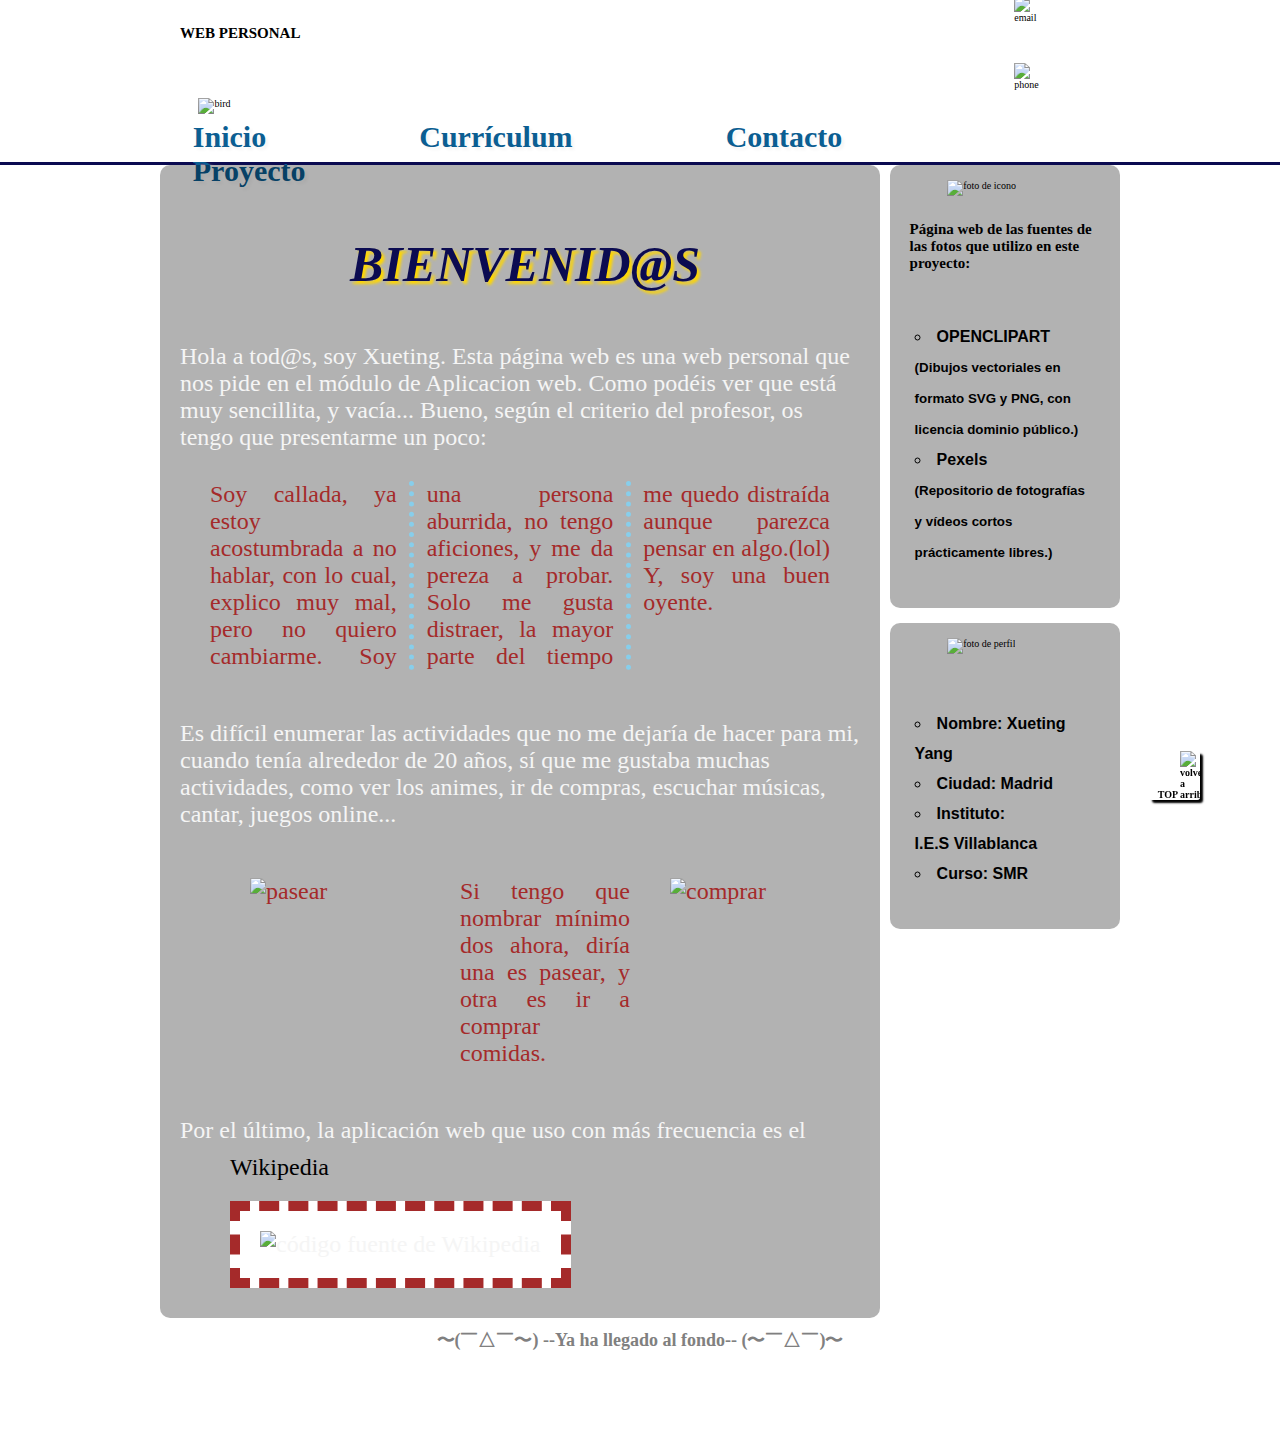
==== index.html @ e2b3059a "Update index.html" ====
<!DOCTYPE html>
<html lang="es">
<head>
    <meta charset="UTF-8">
    <meta http-equiv="X-UA-Compatible" content="IE=edge">
    <meta name="viewport" content="width=device-width, initial-scale=1.0">
    <title>Web personal Xueting</title>
    <link rel="stylesheet" href="style.css">
</head>
<body>
    <header>
        <h2 id="top">WEB PERSONAL</h2>
        <img src="../img/bird.jpg" alt="bird" class="navbird">
        <div>
            <a href="mailto:xueting.yangeduca.madrid.org"><img src="../img/email.png" alt="email"></a> 
            <a href="tel:+34611111111"><img src="../img/phone.jpg" alt="phone"></a> 
        </div>

    </header>
    <nav>
        <ul>
            <li><a href="index.html">Inicio</a></li>
            <li><a href="../webpersonal/paginaCV/cv.html">Currículum</a></li>
            <li><a href="#">Contacto</a></li>
            <li><a href="#">Proyecto</a></li>
        </ul>

    </nav>

    <div class="contenido">
        <main>
            <section>
                <h1 class="bienvenido">BIENVENID@S</h1>
                <p class="introducion">Hola a tod@s, soy Xueting. Esta página web es una web personal que nos pide en el módulo de Aplicacion web. 
                    Como podéis ver que está muy sencillita, y vacía... Bueno,
                    según el criterio del profesor, os tengo que presentarme un poco:
                
                    <span class="caracter">
                        Soy callada, ya estoy acostumbrada a no hablar, con lo cual, explico muy mal, pero no quiero cambiarme.
                        Soy una persona aburrida, no tengo aficiones, y me da pereza a probar. Solo me gusta distraer, la mayor parte del tiempo me quedo distraída aunque parezca pensar en algo.(lol)
                        Y, soy una buen oyente.
                    </span>
                </p>
                
                <p>
                    Es difícil enumerar las actividades que no me dejaría de hacer para mi, cuando tenía alrededor de 20 años, sí que me gustaba muchas actividades, como ver los animes, ir de compras, escuchar músicas, cantar, juegos online... 
                </p> 
                
                <div class="actividad">
                    <div><img src="../img/walk2.png" alt="pasear"></div>
                    <p class="actividadtxt">Si tengo que nombrar mínimo dos ahora, diría una es pasear, y otra es ir a comprar comidas.</p> 
                    <div class="actividad2"><img src="../img/walk3.png" alt="comprar"></div>
                </div>
                           
                <p class="app">Por el último, la aplicación web que uso con más frecuencia es el 
                    <a href="https://es.wikipedia.org/wiki/Wikipedia:Bienvenidos" target="_blank">Wikipedia</a>
                    <img src="../img/sourceWikipedia.png" alt="código fuente de Wikipedia">
                </p>

            </section>

        </main>
    
        <aside>
            <div>
                <img src="../img/archive.png" alt="foto de icono">
                <h2>Página web de las fuentes de las fotos que utilizo en este proyecto:</h2>
                
                <ul>
                    <li><a href="https://openclipart.org/" target="_blank">OPENCLIPART</a>
                        
                        <small>(Dibujos vectoriales en formato SVG y PNG, con licencia 
                            <a href="https://creativecommons.org/publicdomain/zero/1.0/" target="_blank" title="Más información de la licencia">dominio público</a>.)</small>
                    </li>
                    <li><a href="https://www.pexels.com/es-es/" target="_blank">Pexels</a>
                        <br><small>(Repositorio de fotografías y vídeos cortos 
                            <a href="https://www.pexels.com/license/" target="_blank" title="Más información de la licencia">prácticamente libres</a>.)</small>
                    </li>
                </ul>
            </div>
        </aside>
        <aside>
            <div>
                <img src="../img/perfil0.jpg" alt="foto de perfil">
                <ul>
                    <li>Nombre: Xueting Yang</li>
                    <li>Ciudad: Madrid</li>
                    <li>Instituto: 
                        <a href="https://site.educa.madrid.org/ies.villablanca.madrid/" target="_blank">I.E.S Villablanca</a>
                    </li>
                    <li>Curso: SMR</li>
                </ul>
            </div>
        </aside>
    </div>
    


    
    <footer>
        <p>〜(￣△￣〜) --Ya ha llegado al fondo-- (〜￣△￣)〜</p>
        <div><a href="#top">TOP
            <img src="../img/arrow2.jpg" alt="volver a arriba">
            </a>
            
        </div>
    </footer>
</body>
</html>
---- style.css ----
* {
    padding: 0;
    margin: 0;
    box-sizing: border-box;
}

html {
    font-size: 62.5%;
    background-image: url("../img/sunset.jpg");
    background-position: center top;
    background-attachment: fixed;

}
a {
    display: inline-block;
    text-decoration: none;
    color: black;
}
a:hover {
    background-color:  whitesmoke; 
}

/*link externo*/
.app a:visited,
aside a:visited {
    color: goldenrod;
}

/*encabecera*/
header {
    position: relative;
    width: 75%;
    height: 10rem;
    border-radius: 1rem;
    background-image: url("../img/sunset2.jpg");
    margin: 1.5rem auto 0;

}
header div {
    position: absolute;
    bottom: .5rem;
    right: .1rem;
    width: 13%;

}
header div img {
    display: inline-block;
    width: 5rem;
    margin: 1rem;
    padding: 1rem;

    
}

header img.navbird {
    position: absolute;
    left: 4%;
    bottom: 1%;
    width: 5rem;

}

h2 {
    padding: 1rem 2rem;
    font-family: Georgia, 'Times New Roman', Times, serif;
}


/*navegador*/
nav {
    height: 5rem;
    font-size: 3rem;
    font-weight: 900;
    text-shadow: .3rem .3rem .3rem whitesmoke;
    border-bottom: 0.3rem solid rgb(11, 11, 81);
    padding: 0.5rem 12rem; 
}

nav ul li {
    display:inline-block;
    list-style: none;
    padding: 0 7%;  
}

nav a {
    color: rgb(11, 94, 146);   
}

/*contenidos principales*/
/*caja padre de MAIN*/
div.contenido {
    width: 75%;
    background-color: rgba(0,0,0,0);
    margin: 0 auto;
    position: relative;
    overflow: auto;
}

div main {
    font-family: 'Times New Roman', Times, serif;
    font-size: 2.4rem;
    width: 75%;
    border-radius: 1rem;
    background-color:  rgba(0,0,0,.3);
    margin: 0 auto;
    float: left;
    
}

h1.bienvenido {
    color: rgb(11,11,81);
    font-family: Georgia, 'Times New Roman', Times, serif;
    font-style: oblique;
    font-size: 5rem;
    border-style: none;
    background-color: rgba(0,0,0,0);
    margin: 5rem 25%;
    text-shadow: .3rem .3rem .3rem gold;

}


p.introducion {
    /*sacar de las columnas este párrafo */
    column-span: all;
    padding-bottom: 2rem;
    
}
main span.caracter {
    color: brown;
    column-count: 3;
    text-align: justify;
    column-gap: 3rem;
    column-rule: .5rem dotted skyblue;
    display: block;
    margin: 3rem;
}

section {
    color: whitesmoke;
    padding: 2rem 2rem;
}



/*section de actividad*/
div.actividad {
    width: 100%;
    margin: 5rem;
    overflow: auto;
}
.actividadtxt,
.actividad div img {
    width: 25%;
    float: left;
    margin: 0 2rem;
    text-align: justify;
    color: brown;
}

div .actividad2 img {
    height: 18rem;

}


/*section de aplicacion web*/

.app a {
    display: block;
    width: 20%;
    margin: 1rem 5rem;
}

.app img {
    width: 40rem;
    border: 1rem dashed brown;
    background-color: #fff;
    margin: 1rem 5rem;
    padding: 2rem 2rem;

}



/*lateral*/
aside {
    width: 24%;
    border-radius: 1rem;
    background-color:  rgba(0,0,0,.3);
    margin: 0 auto 1.5rem;
    float: right;
}



 aside img {
    width: 12rem;
    margin: 1.5rem 25%;
    
 }


 aside ul {
    font-family: Arial, Helvetica, sans-serif;
    font-weight: 800;
    font-size: 1.6rem;
    line-height: 3rem;
    list-style-position: inside;
    list-style-type: circle;
    margin: 1.5rem 2.5rem;
    padding: 2.5rem 0;
 }




 /*pie de pagina*/
 footer {
    position: relative;
    width: 75%;
    height: 10rem;
    border-radius: 1rem;
    background-image: url("../img/city.png");
    background-size: 50rem 20rem;
    margin: 1rem auto;
}

footer p {
    font-size: large;
    font-weight: 700;
    color: grey;
    text-align: center;

}
footer div {
    background-color: rgba(255, 255, 255, 0.5);
    width: 4%;
    font-weight: 800;
    box-shadow: .3rem .3rem .2rem black;
    border-radius: .3rem;
    position: fixed;
    bottom: 10rem;
    right: 8rem;
}
footer a {
    color: black;
    text-decoration: none;
    float: right;
}
footer img {
    display: inline-block;
    width: 2rem;
    
}
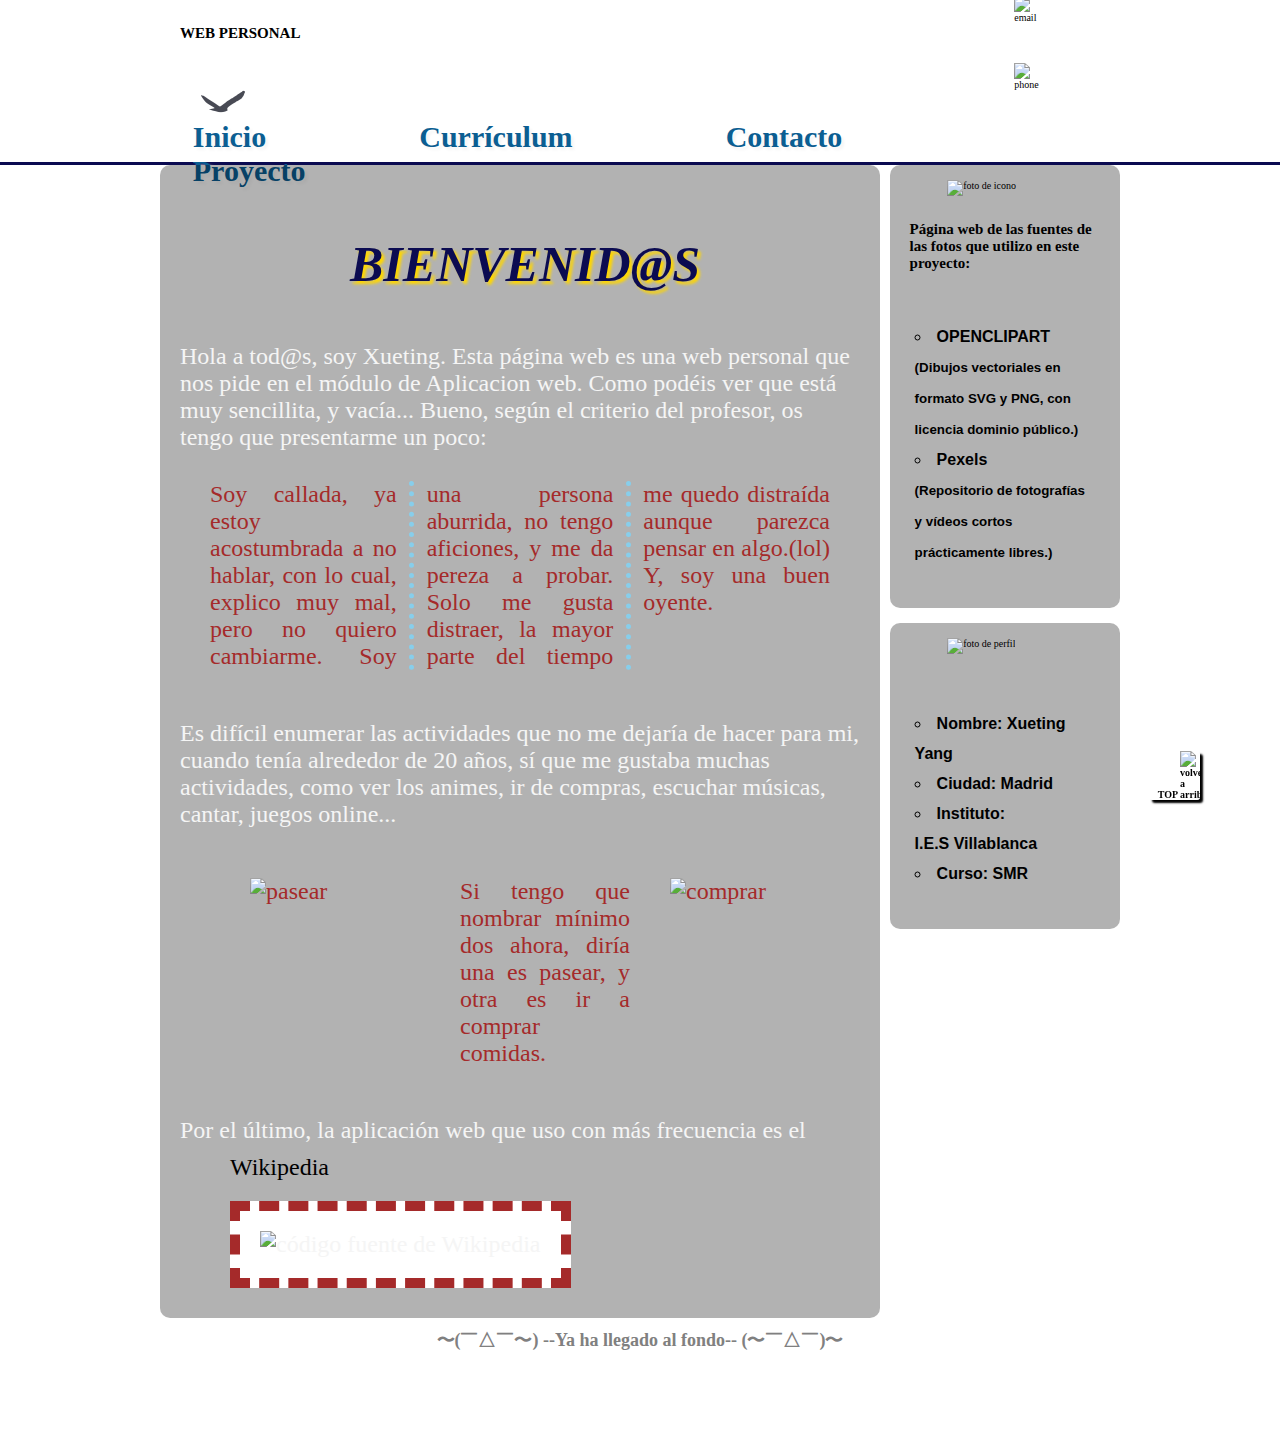
==== commit bc9863c1: "Update index.html" ====
--- a/index.html
+++ b/index.html
@@ -10,7 +10,7 @@
 <body>
     <header>
         <h2 id="top">WEB PERSONAL</h2>
-        <img src="../img/bird.jpg" alt="bird" class="navbird">
+        <img src="../webpersonal/img/bird.jpg" alt="bird" class="navbird">
         <div>
             <a href="mailto:xueting.yangeduca.madrid.org"><img src="../img/email.png" alt="email"></a> 
             <a href="tel:+34611111111"><img src="../img/phone.jpg" alt="phone"></a> 
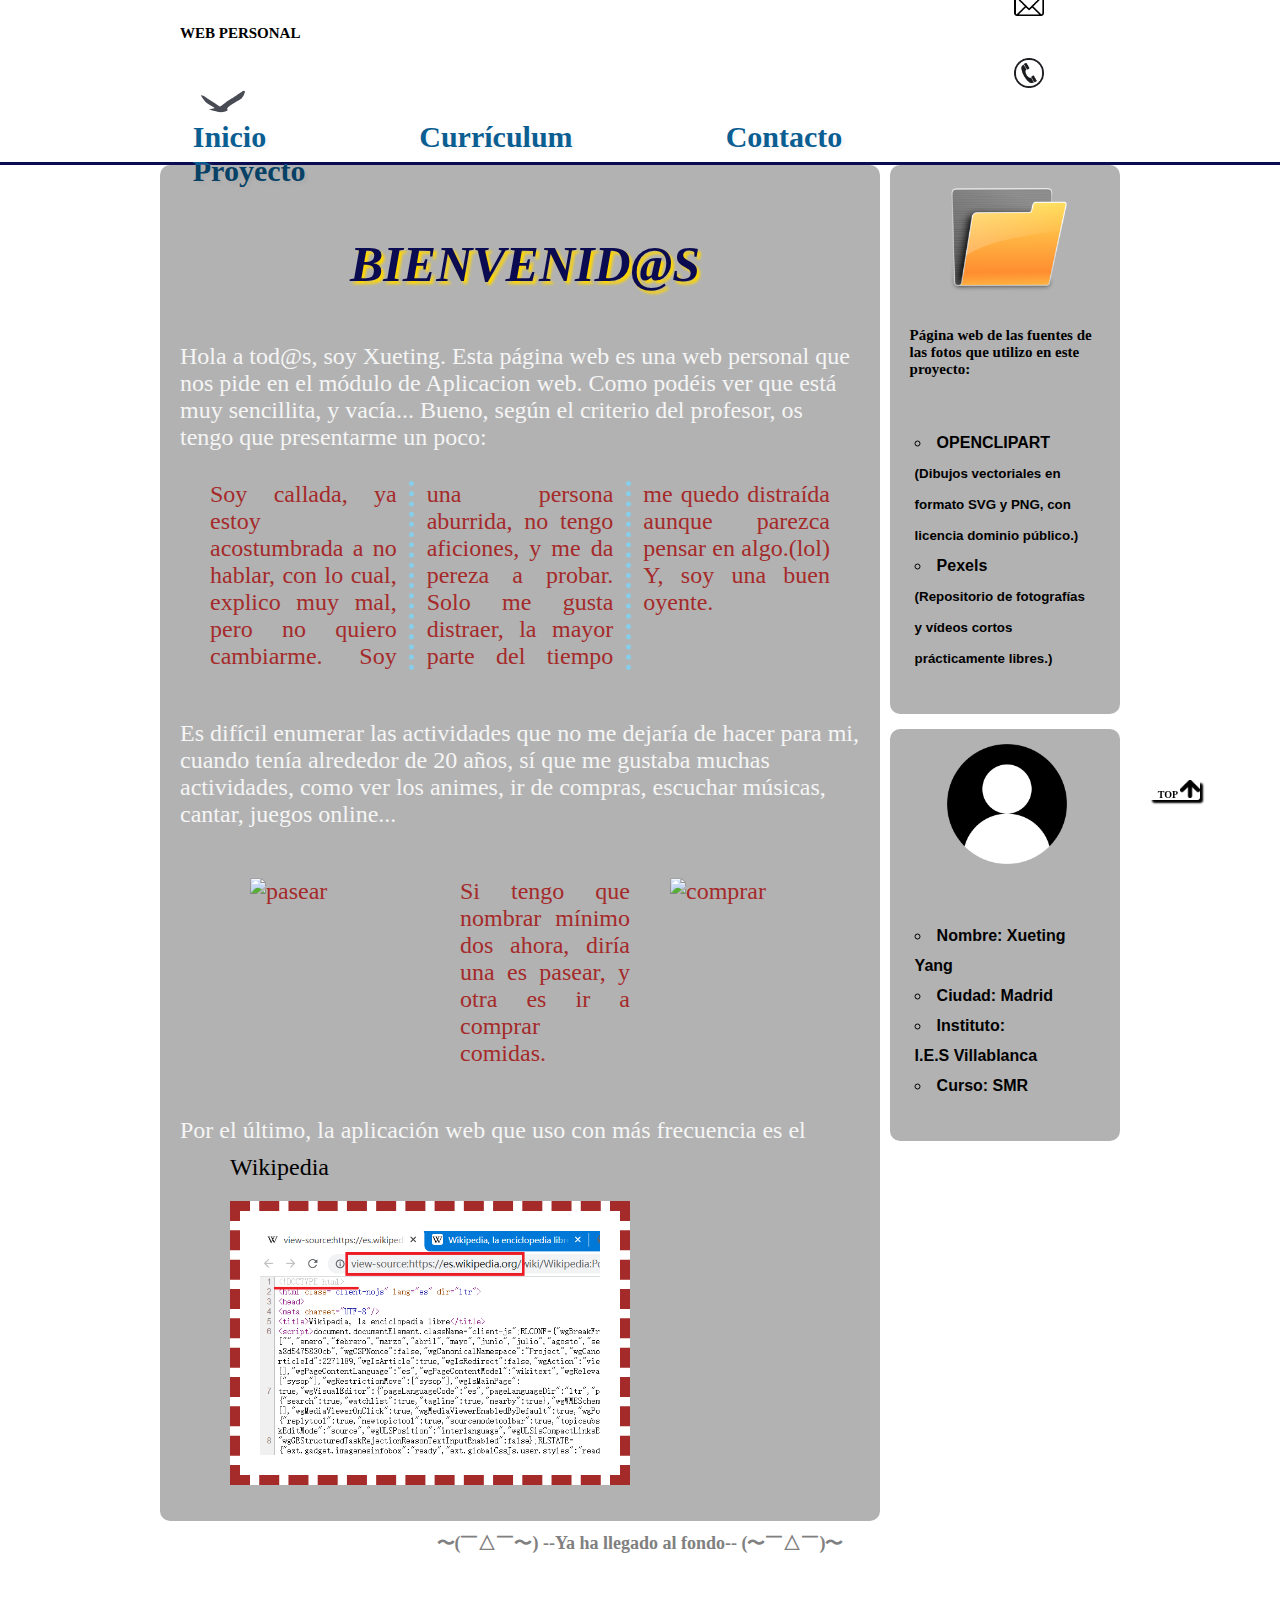
==== commit 2d9a43c7: "Update index.html" ====
--- a/index.html
+++ b/index.html
@@ -12,8 +12,8 @@
         <h2 id="top">WEB PERSONAL</h2>
         <img src="../webpersonal/img/bird.jpg" alt="bird" class="navbird">
         <div>
-            <a href="mailto:xueting.yangeduca.madrid.org"><img src="../img/email.png" alt="email"></a> 
-            <a href="tel:+34611111111"><img src="../img/phone.jpg" alt="phone"></a> 
+            <a href="mailto:xueting.yangeduca.madrid.org"><img src="../webpersonal/img/email.png" alt="email"></a> 
+            <a href="tel:+34611111111"><img src="../webpersonal/img/phone.jpg" alt="phone"></a> 
         </div>
 
     </header>
@@ -47,14 +47,14 @@
                 </p> 
                 
                 <div class="actividad">
-                    <div><img src="../img/walk2.png" alt="pasear"></div>
+                    <div><img src="../webpersonal/img/walk2.png" alt="pasear"></div>
                     <p class="actividadtxt">Si tengo que nombrar mínimo dos ahora, diría una es pasear, y otra es ir a comprar comidas.</p> 
-                    <div class="actividad2"><img src="../img/walk3.png" alt="comprar"></div>
+                    <div class="actividad2"><img src="../webpersonal/img/walk3.png" alt="comprar"></div>
                 </div>
                            
                 <p class="app">Por el último, la aplicación web que uso con más frecuencia es el 
                     <a href="https://es.wikipedia.org/wiki/Wikipedia:Bienvenidos" target="_blank">Wikipedia</a>
-                    <img src="../img/sourceWikipedia.png" alt="código fuente de Wikipedia">
+                    <img src="../webpersonal/img/sourceWikipedia.png" alt="código fuente de Wikipedia">
                 </p>
 
             </section>
@@ -63,7 +63,7 @@
     
         <aside>
             <div>
-                <img src="../img/archive.png" alt="foto de icono">
+                <img src="../webpersonal/img/archive.png" alt="foto de icono">
                 <h2>Página web de las fuentes de las fotos que utilizo en este proyecto:</h2>
                 
                 <ul>
@@ -81,7 +81,7 @@
         </aside>
         <aside>
             <div>
-                <img src="../img/perfil0.jpg" alt="foto de perfil">
+                <img src="../webpersonal/img/perfil0.jpg" alt="foto de perfil">
                 <ul>
                     <li>Nombre: Xueting Yang</li>
                     <li>Ciudad: Madrid</li>
@@ -100,7 +100,7 @@
     <footer>
         <p>〜(￣△￣〜) --Ya ha llegado al fondo-- (〜￣△￣)〜</p>
         <div><a href="#top">TOP
-            <img src="../img/arrow2.jpg" alt="volver a arriba">
+            <img src="../webpersonal/img/arrow2.jpg" alt="volver a arriba">
             </a>
             
         </div>
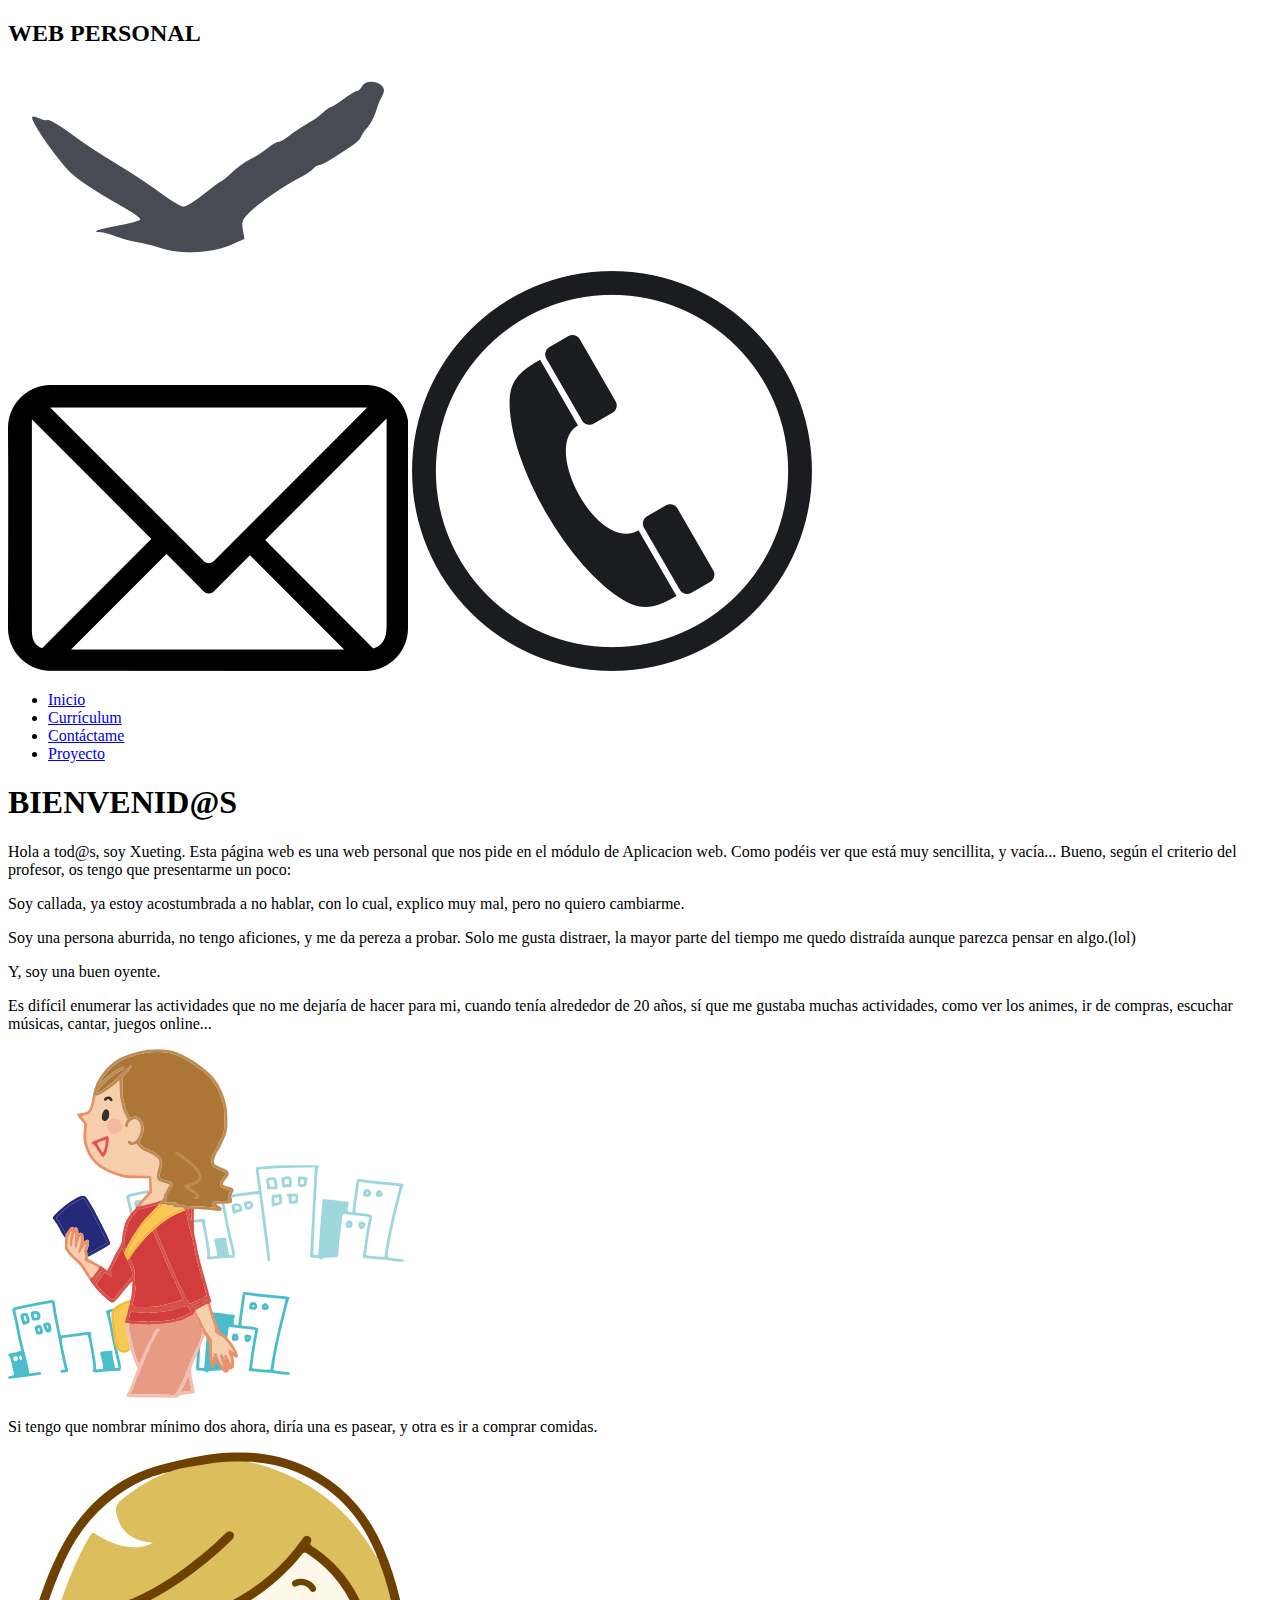
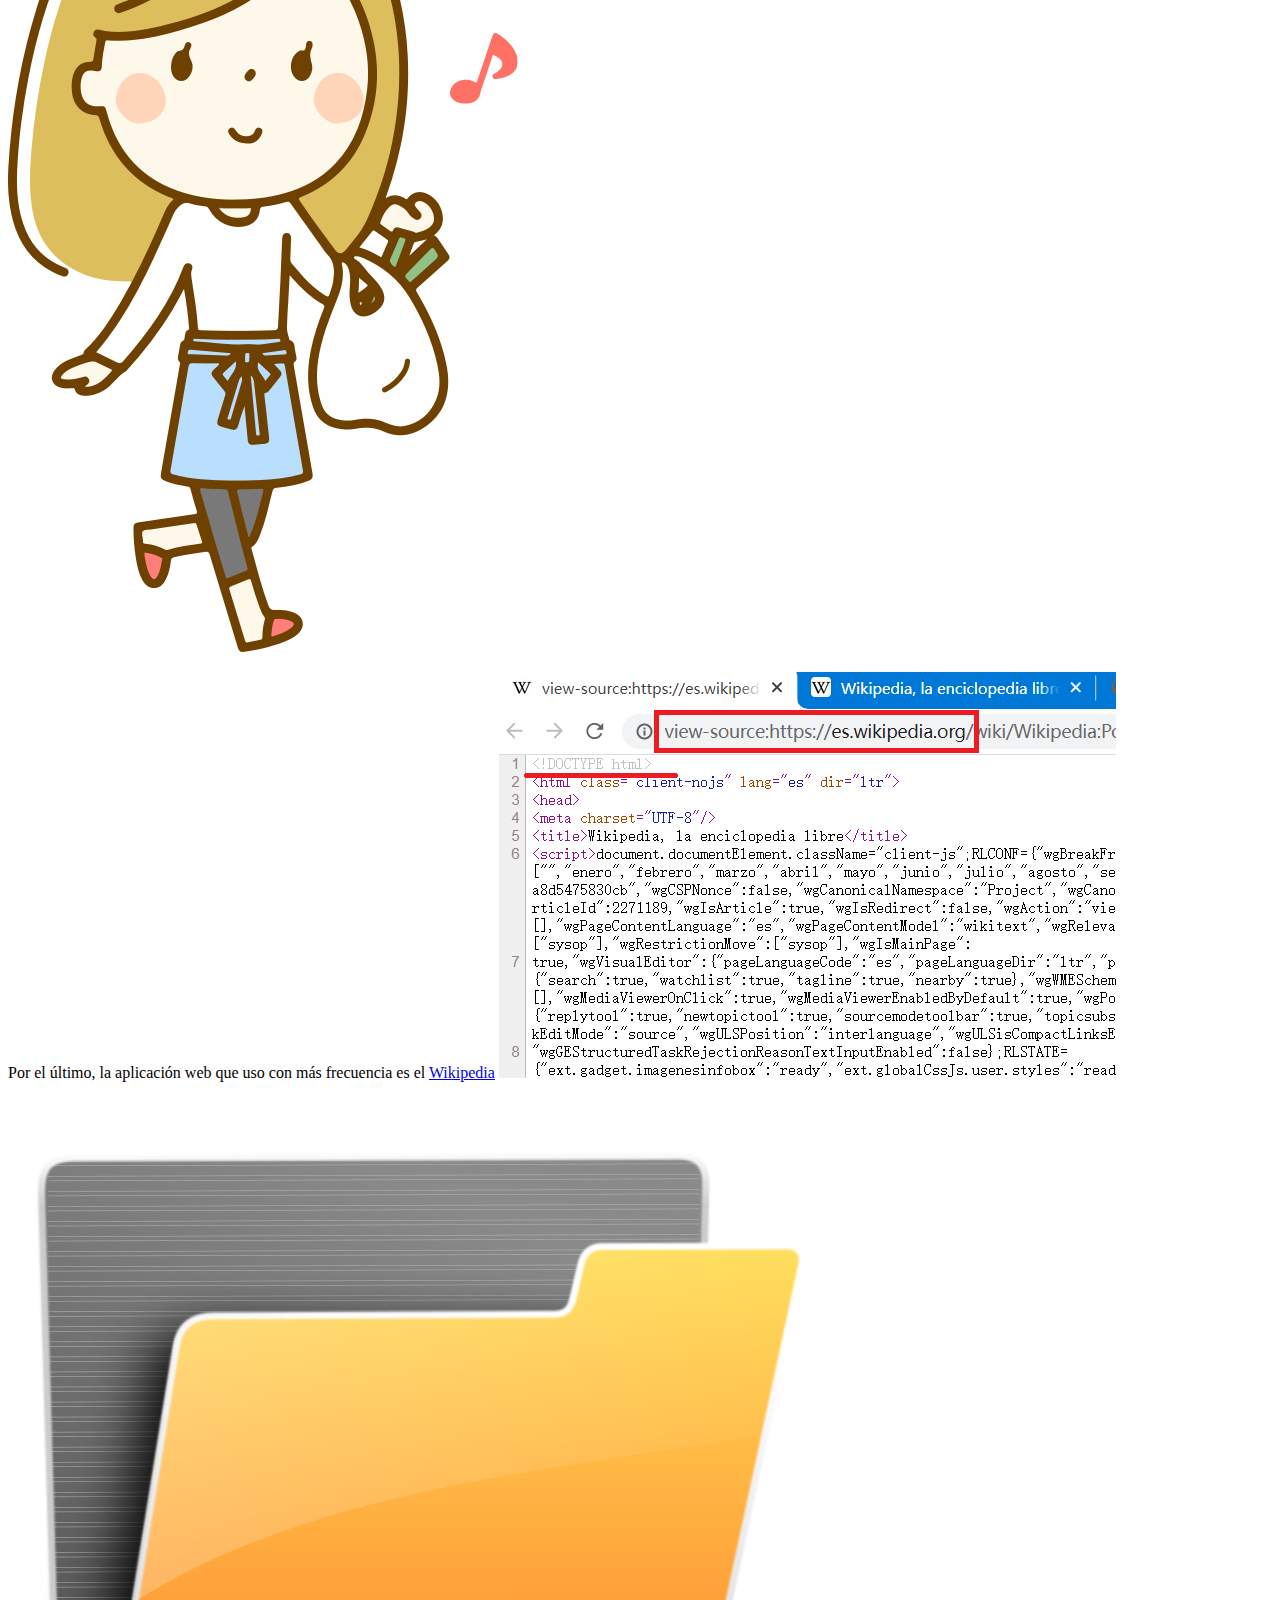
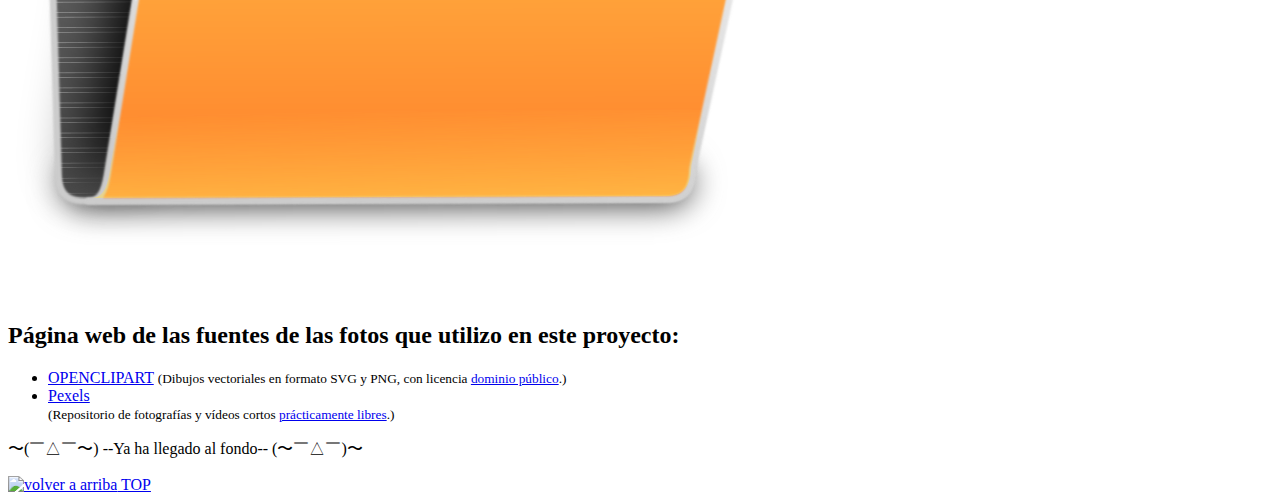
==== commit 3ad57436: "Update index.html" ====
--- a/index.html
+++ b/index.html
@@ -5,24 +5,25 @@
     <meta http-equiv="X-UA-Compatible" content="IE=edge">
     <meta name="viewport" content="width=device-width, initial-scale=1.0">
     <title>Web personal Xueting</title>
+    <link rel="stylesheet" href="../estructura/styleLayout.css">
     <link rel="stylesheet" href="style.css">
 </head>
 <body>
     <header>
-        <h2 id="top">WEB PERSONAL</h2>
+        <h2 id="top" title="Xueting Yang">WEB PERSONAL</h2>
         <img src="../webpersonal/img/bird.jpg" alt="bird" class="navbird">
         <div>
-            <a href="mailto:xueting.yangeduca.madrid.org"><img src="../webpersonal/img/email.png" alt="email"></a> 
-            <a href="tel:+34611111111"><img src="../webpersonal/img/phone.jpg" alt="phone"></a> 
+            <a href="mailto:xueting.yangeduca.madrid.org"><img src="../webpersonal/img/email.png" alt="email" title="Escribir un mail"></a> 
+            <a href="tel:+34611111111"><img src="../webpersonal/img/phone.jpg" alt="phone" title="LLamar"></a> 
         </div>
 
     </header>
     <nav>
         <ul>
-            <li><a href="index.html">Inicio</a></li>
+            <li><a href="../webpersonal/paginaprincipal/paginaprincipal.html">Inicio</a></li>
             <li><a href="../webpersonal/paginaCV/cv.html">Currículum</a></li>
-            <li><a href="#">Contacto</a></li>
-            <li><a href="#">Proyecto</a></li>
+            <li><a href="../webpersonal/paginaformulario/formulario.html">Contáctame</a></li>
+            <li><a href="../webpersonal/paginaproyecto/proyecto.html">Proyecto</a></li>
         </ul>
 
     </nav>
@@ -31,18 +32,24 @@
         <main>
             <section>
                 <h1 class="bienvenido">BIENVENID@S</h1>
-                <p class="introducion">Hola a tod@s, soy Xueting. Esta página web es una web personal que nos pide en el módulo de Aplicacion web. 
+                <div class="introducion">
+                    <p class="intro">Hola a tod@s, soy Xueting. Esta página web es una web personal que nos pide en el módulo de Aplicacion web. 
                     Como podéis ver que está muy sencillita, y vacía... Bueno,
                     según el criterio del profesor, os tengo que presentarme un poco:
+                    </p>
                 
-                    <span class="caracter">
-                        Soy callada, ya estoy acostumbrada a no hablar, con lo cual, explico muy mal, pero no quiero cambiarme.
+                    <p class="caracter">
+                        Soy callada, ya estoy acostumbrada a no hablar, con lo cual, explico muy mal, pero no quiero cambiarme. 
+                    </p>
+                    <p class="caracter">
                         Soy una persona aburrida, no tengo aficiones, y me da pereza a probar. Solo me gusta distraer, la mayor parte del tiempo me quedo distraída aunque parezca pensar en algo.(lol)
+                    </p>
+                    <p class="caracter">
                         Y, soy una buen oyente.
-                    </span>
-                </p>
+                    </p> 
+                </div>
                 
-                <p>
+                <p class="intro">
                     Es difícil enumerar las actividades que no me dejaría de hacer para mi, cuando tenía alrededor de 20 años, sí que me gustaba muchas actividades, como ver los animes, ir de compras, escuchar músicas, cantar, juegos online... 
                 </p> 
                 
@@ -52,7 +59,7 @@
                     <div class="actividad2"><img src="../webpersonal/img/walk3.png" alt="comprar"></div>
                 </div>
                            
-                <p class="app">Por el último, la aplicación web que uso con más frecuencia es el 
+                <p class="app intro">Por el último, la aplicación web que uso con más frecuencia es el 
                     <a href="https://es.wikipedia.org/wiki/Wikipedia:Bienvenidos" target="_blank">Wikipedia</a>
                     <img src="../webpersonal/img/sourceWikipedia.png" alt="código fuente de Wikipedia">
                 </p>
@@ -79,28 +86,13 @@
                 </ul>
             </div>
         </aside>
-        <aside>
-            <div>
-                <img src="../webpersonal/img/perfil0.jpg" alt="foto de perfil">
-                <ul>
-                    <li>Nombre: Xueting Yang</li>
-                    <li>Ciudad: Madrid</li>
-                    <li>Instituto: 
-                        <a href="https://site.educa.madrid.org/ies.villablanca.madrid/" target="_blank">I.E.S Villablanca</a>
-                    </li>
-                    <li>Curso: SMR</li>
-                </ul>
-            </div>
-        </aside>
+        
     </div>
-    
-
-
     
     <footer>
         <p>〜(￣△￣〜) --Ya ha llegado al fondo-- (〜￣△￣)〜</p>
-        <div><a href="#top">TOP
-            <img src="../webpersonal/img/arrow2.jpg" alt="volver a arriba">
+        <div><a href="#top">
+            <img src="../img/arrow2.jpg" alt="volver a arriba"> TOP
             </a>
             
         </div>
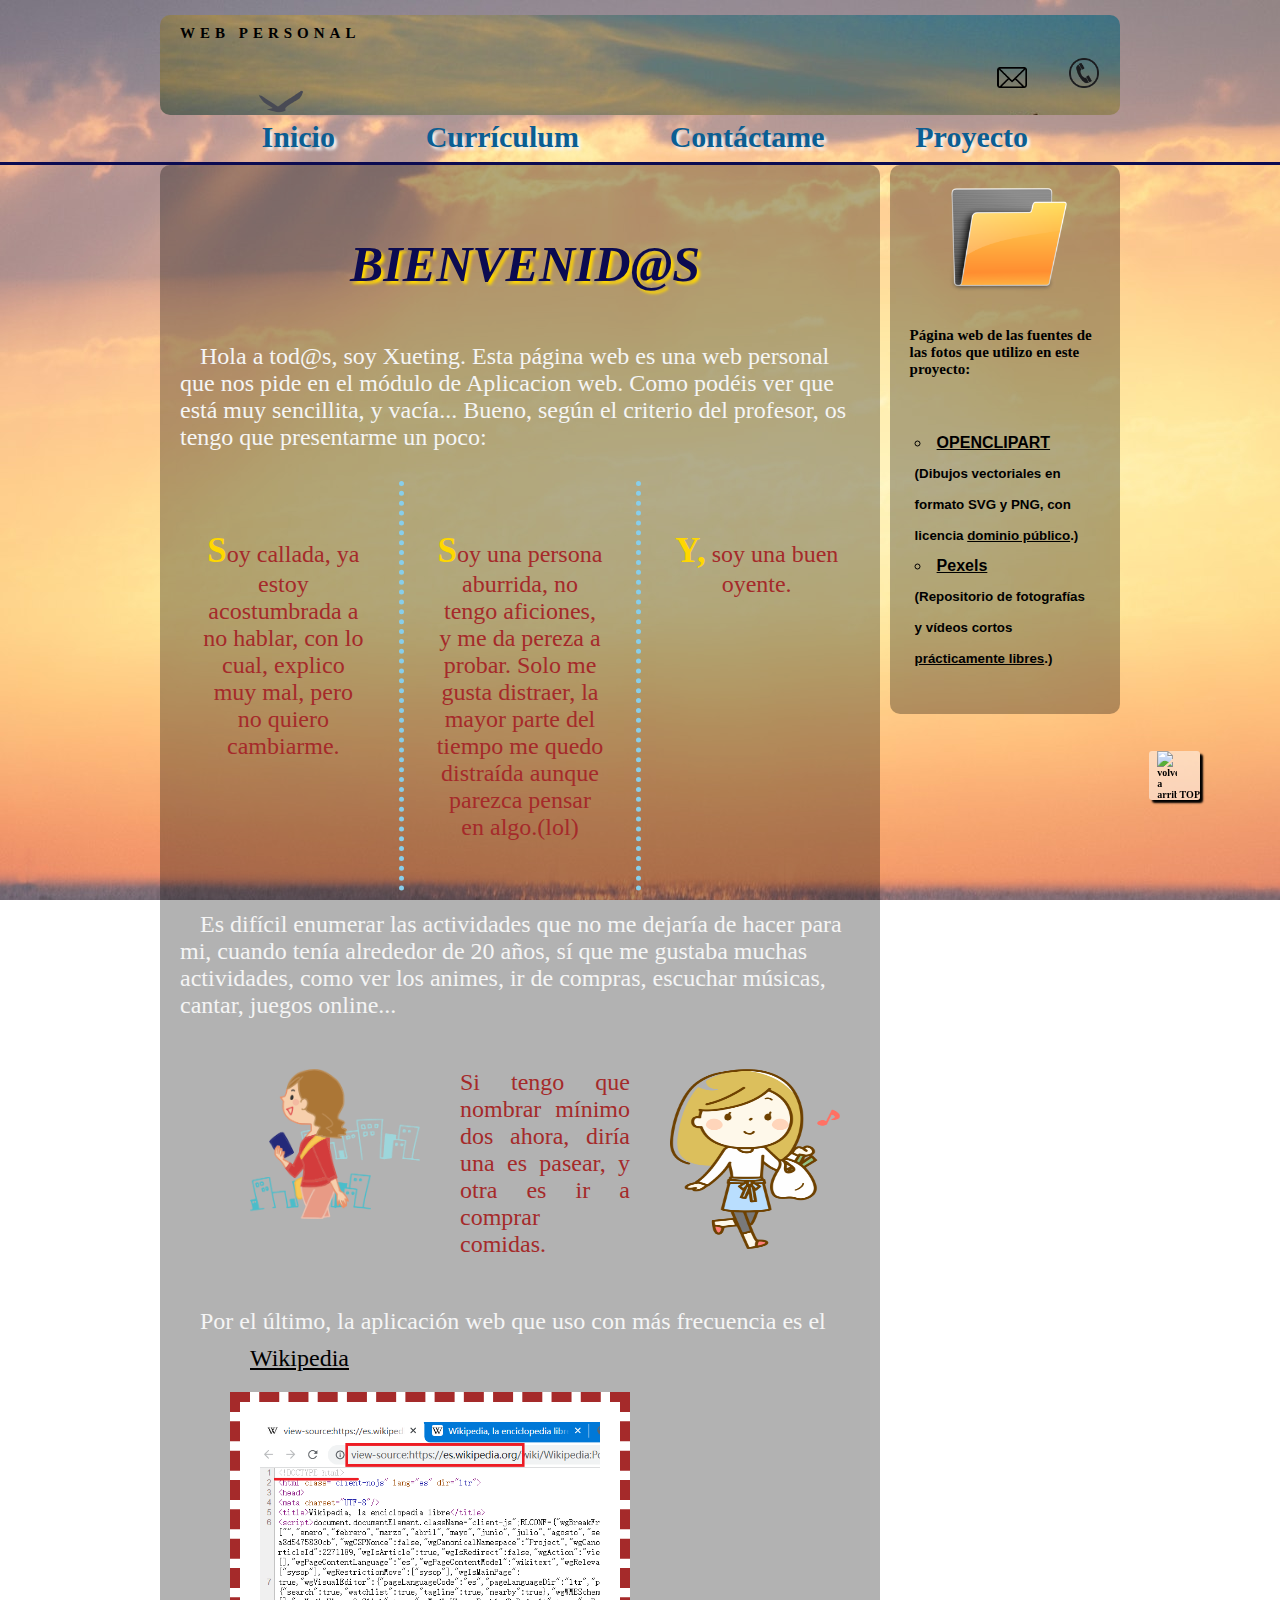
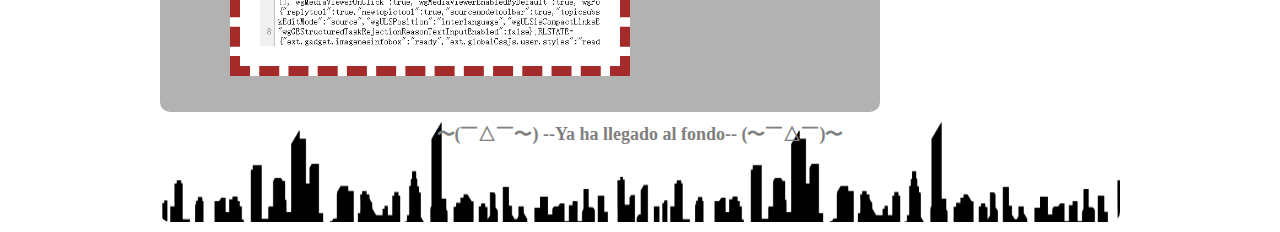
==== commit 9fb4c6a7: "Update index.html" ====
--- a/index.html
+++ b/index.html
@@ -5,8 +5,8 @@
     <meta http-equiv="X-UA-Compatible" content="IE=edge">
     <meta name="viewport" content="width=device-width, initial-scale=1.0">
     <title>Web personal Xueting</title>
-    <link rel="stylesheet" href="../estructura/styleLayout.css">
-    <link rel="stylesheet" href="style.css">
+    <link rel="stylesheet" href="../webpersonal/estructura/styleLayout.css">
+    <link rel="stylesheet" href="../webpersonal/paginaprincipal/style.css">
 </head>
 <body>
     <header>
--- a/webpersonal/estructura/styleLayout.css
+++ b/webpersonal/estructura/styleLayout.css
@@ -0,0 +1,177 @@
+* {
+    padding: 0;
+    margin: 0;
+    box-sizing: border-box;
+}
+
+html {
+    font-size: 62.5%;
+    background-image: url("../img/sunset.jpg");
+    background-position: center top;
+    background-attachment: fixed;
+
+}
+
+a {
+    display: inline-block;
+    /*text-decoration-style: dashed;
+    text-decoration-color: whitesmoke;*/
+    color: black;
+}
+
+a:hover {
+    background-color:  whitesmoke; 
+}
+
+/*link externo*/
+.app a:visited,
+aside a:visited {
+    color: goldenrod;
+}
+
+/*encabecera*/
+header {
+    position: relative;
+    width: 75%;
+    height: 10rem;
+    border-radius: 1rem;
+    background-image: url("../img/sunset2.jpg");
+    margin: 1.5rem auto 0;
+
+}
+
+header div {
+    position: absolute;
+    bottom: .5rem;
+    right: .1rem;
+}
+
+header div img {
+    display: inline-block;
+    width: 5rem;
+    margin: 1rem;
+    padding: 1rem; 
+}
+
+h2#top {
+    padding: 1rem 2rem;
+    font-family: Georgia, 'Times New Roman', Times, serif;
+    letter-spacing: 0.5rem;
+}
+
+/*navegador*/
+nav {
+    height: 5rem;
+    font-size: 3rem;
+    font-weight: 900;
+    text-shadow: .3rem .3rem .3rem whitesmoke;
+    border-bottom: 0.3rem solid rgb(11, 11, 81);
+    padding: 0.5rem 12rem; 
+}
+
+nav ul li {
+    display:inline-block;
+    list-style: none;
+    padding: 0 4%;  
+}
+
+/*---------solo aplicar al primer li-----------*/
+nav ul li:nth-of-type(1) {
+    margin-left: 10rem;
+}
+
+nav a {
+    color: rgb(11, 94, 146);
+    text-decoration: none;   
+}
+
+/*contenidos principales*/
+/*caja padre de MAIN*/
+div.contenido {
+    width: 75%;
+    background-color: rgba(0,0,0,0);
+    margin: 0 auto;
+    position: relative;
+    overflow: hidden;
+}
+
+div main {
+    font-family: 'Times New Roman', Times, serif;
+    font-size: 2.4rem;
+    width: 75%;
+    border-radius: 1rem;
+    background-color:  rgba(0,0,0,.3);
+    margin: 0 auto;
+    float: left;
+}
+
+/*lateral*/
+aside {
+    width: 24%;
+    border-radius: 1rem;
+    background-color:  rgba(0,0,0,.3);
+    margin: 0 auto 1.5rem;
+    float: right;
+}
+
+h2 {
+    padding: 1rem 2rem;
+    font-family: Georgia, 'Times New Roman', Times, serif;
+}
+
+aside img {
+    width: 12rem;
+    margin: 1.5rem 25%; 
+}
+
+aside ul {
+    font-family: Arial, Helvetica, sans-serif;
+    font-weight: 800;
+    font-size: 1.6rem;
+    line-height: 3rem;
+    list-style-position: inside;
+    list-style-type: circle;
+    margin: 1.5rem 2.5rem;
+    padding: 2.5rem 0;
+}
+
+ /*pie de pagina*/
+footer {
+    position: relative;
+    width: 75%;
+    height: 10rem;
+    border-radius: 1rem;
+    background-image: url("../img/city.png");
+    background-size: 50rem 20rem;
+    margin: 1rem auto;
+}
+
+footer p {
+    font-size: large;
+    font-weight: 700;
+    color: grey;
+    text-align: center;
+}
+
+footer div {
+    background-color: rgba(255, 255, 255, 0.5);
+    width: 4%;
+    font-weight: 800;
+    box-shadow: .3rem .3rem .2rem black;
+    border-radius: .3rem;
+    position: fixed;
+    bottom: 10rem;
+    right: 8rem;
+}
+
+footer a {
+    color: black;
+    text-decoration: none;
+    float: right;
+}
+
+footer img {
+    display: inline-block;
+    width: 2rem;
+}
+
--- a/webpersonal/paginaprincipal/style.css
+++ b/webpersonal/paginaprincipal/style.css
@@ -0,0 +1,92 @@
+header img.navbird {
+    position: absolute;
+    left: 10%;
+    bottom: 1%;
+    width: 5rem;
+}
+
+h1.bienvenido {
+    color: rgb(11,11,81);
+    font-family: Georgia, 'Times New Roman', Times, serif;
+    font-style: oblique;
+    font-size: 5rem;
+    border-style: none;
+    background-color: rgba(0,0,0,0);
+    margin: 5rem 25%;
+    text-shadow: .3rem .3rem .3rem gold;
+
+}
+
+div.introducion {
+    padding-bottom: 2rem;
+    column-count: 3;
+    column-gap: 3rem;
+    column-rule: .5rem dotted skyblue;
+}
+
+p.intro {
+    text-indent: 2rem;
+}
+
+div.introducion p:first-child {
+    /*warning
+    -webkit-column-span: all;
+    */
+    column-span: all;
+    margin-bottom: 3rem;
+}
+p.caracter {
+    color: brown;
+    text-align: center;
+    padding: 5rem 2rem;
+    break-inside: avoid;
+}
+p.caracter::first-letter {
+    color: gold;
+    font-size: 3.5rem;
+    font-weight: 900;
+}
+
+/*color del contenido*/
+section {
+    color: whitesmoke;
+    padding: 2rem 2rem;
+}
+
+/*section de actividad*/
+div.actividad {
+    width: 100%;
+    margin: 5rem;
+    overflow: auto;
+}
+
+.actividadtxt,
+.actividad div img {
+    width: 25%;
+    float: left;
+    margin: 0 2rem;
+    text-align: justify;
+    color: brown;
+}
+
+/*esa es un dibujo de las actividades*/
+div .actividad2 img {
+    height: 18rem;
+
+}
+
+/*section de aplicacion web*/
+.app a {
+    display: block;
+    width: 20%;
+    margin: 1rem 5rem;
+}
+
+.app img {
+    width: 40rem;
+    border: 1rem dashed brown;
+    background-color: #fff;
+    margin: 1rem 5rem;
+    padding: 2rem 2rem;
+}
+
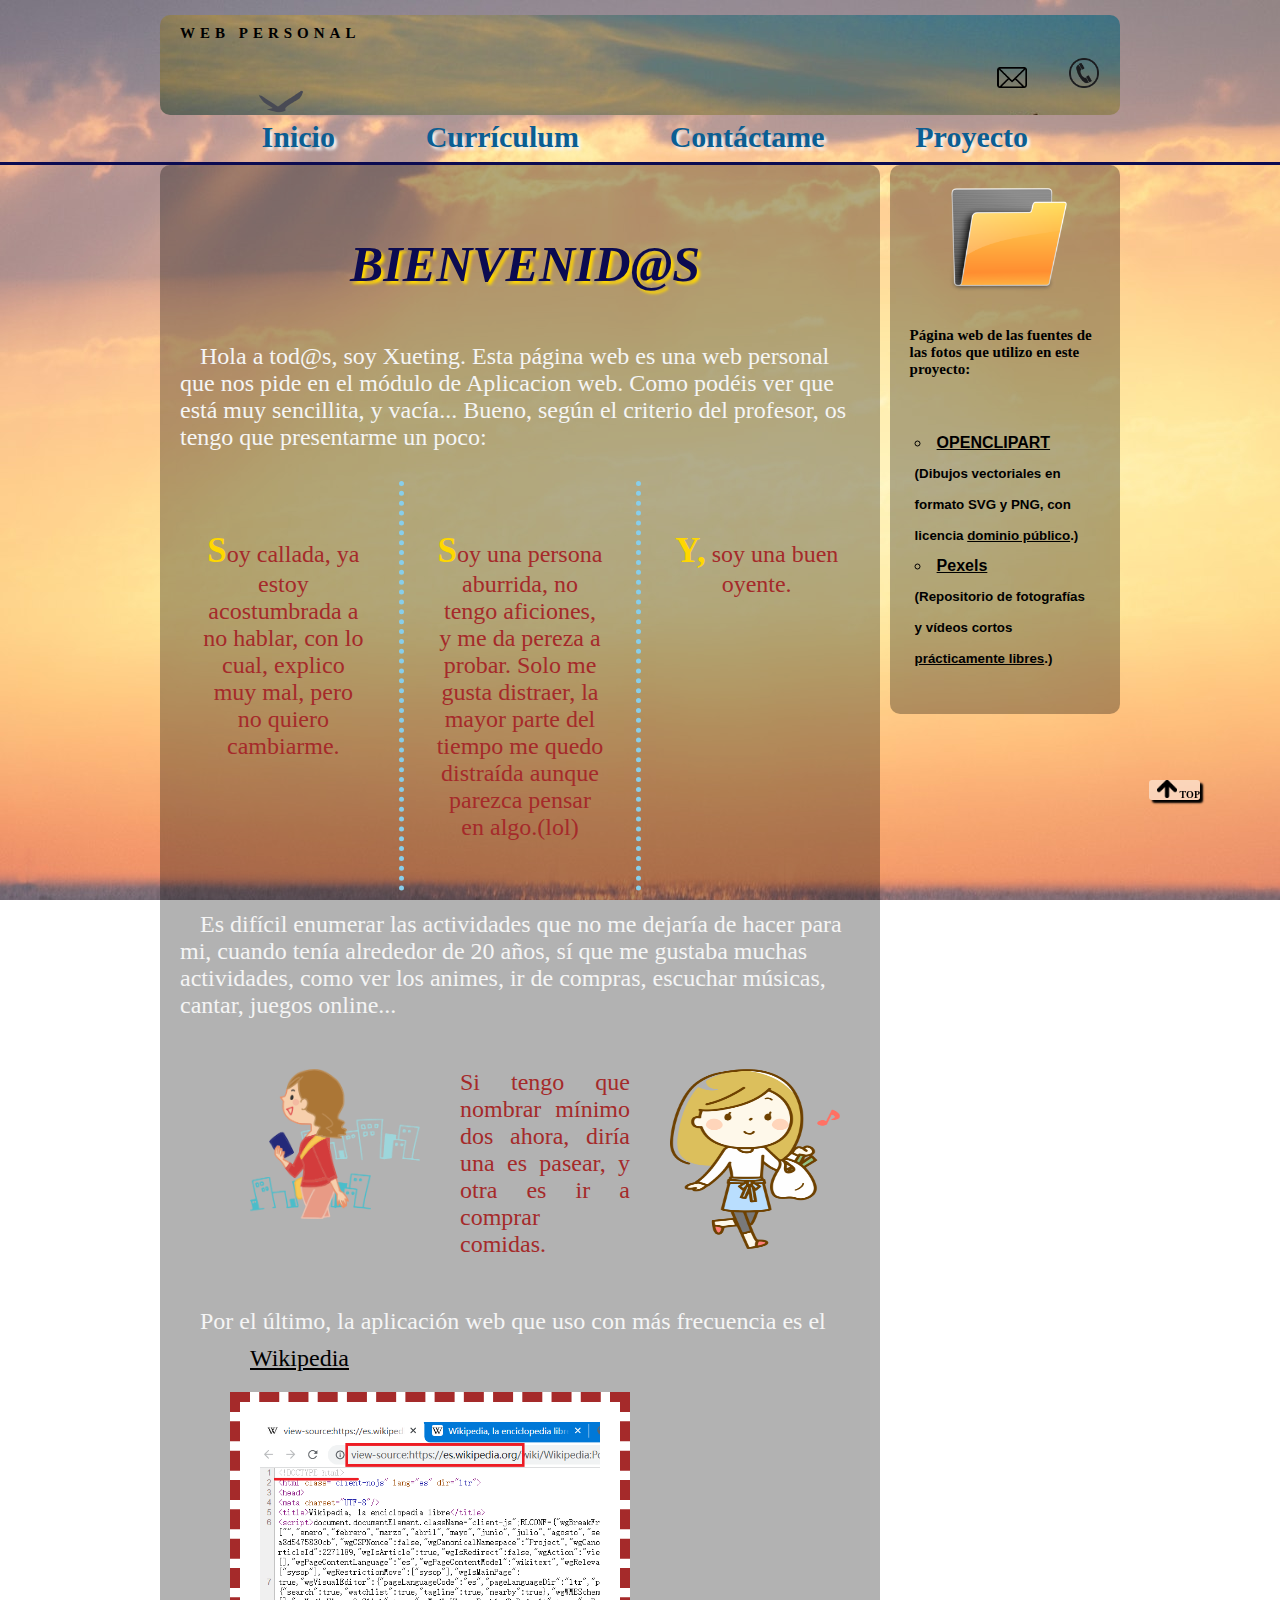
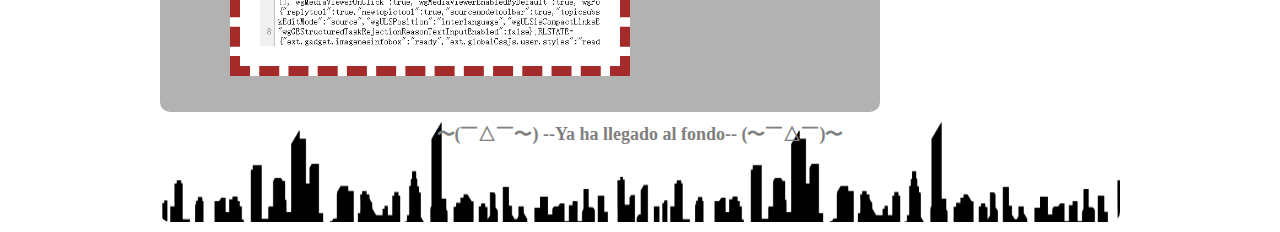
==== commit a9500ba5: "Update index.html" ====
--- a/index.html
+++ b/index.html
@@ -5,8 +5,8 @@
     <meta http-equiv="X-UA-Compatible" content="IE=edge">
     <meta name="viewport" content="width=device-width, initial-scale=1.0">
     <title>Web personal Xueting</title>
-    <link rel="stylesheet" href="../webpersonal/estructura/styleLayout.css">
-    <link rel="stylesheet" href="../webpersonal/paginaprincipal/style.css">
+    <link rel="stylesheet" href="./webpersonal/estructura/styleLayout.css">
+    <link rel="stylesheet" href="./webpersonal/paginaprincipal/style.css">
 </head>
 <body>
     <header>
@@ -92,7 +92,7 @@
     <footer>
         <p>〜(￣△￣〜) --Ya ha llegado al fondo-- (〜￣△￣)〜</p>
         <div><a href="#top">
-            <img src="../img/arrow2.jpg" alt="volver a arriba"> TOP
+            <img src="./webpersonal/img/arrow2.jpg" alt="volver a arriba"> TOP
             </a>
             
         </div>
